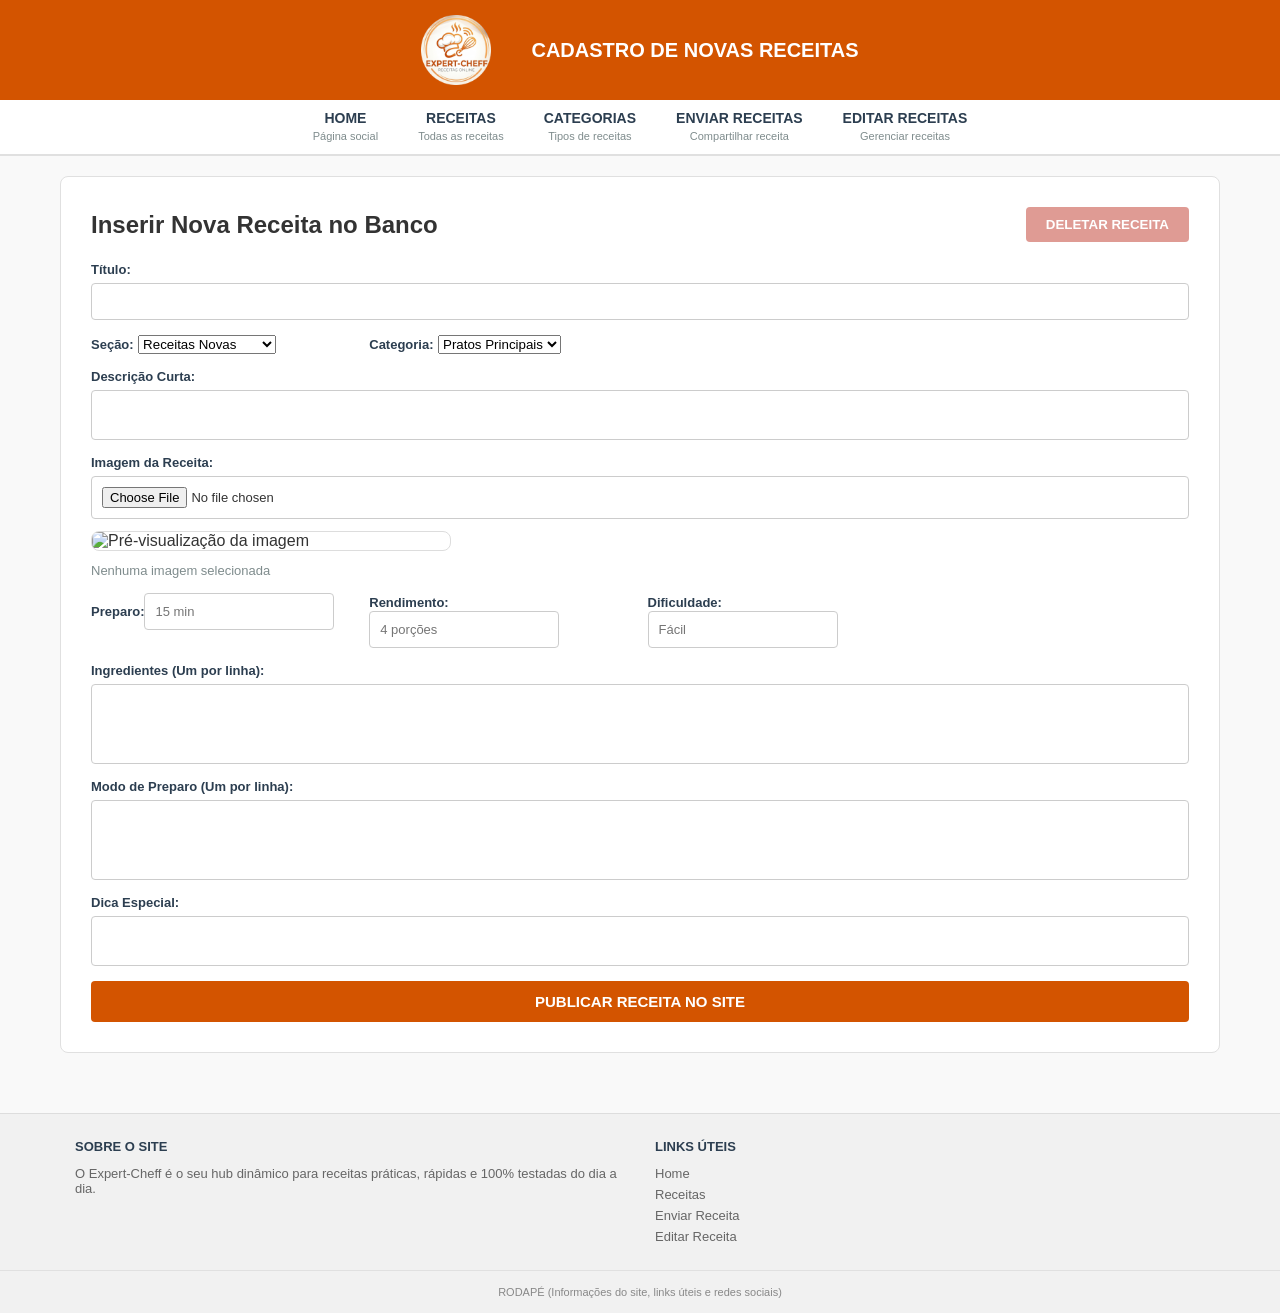
==== projeto/adicionar.html @ 6e1f81d6 "Add files via upload" ====
<!DOCTYPE html>
<html lang="pt-BR">
<head>
    <meta charset="UTF-8">
    <meta name="viewport" content="width=device-width, initial-scale=1.0">
    <title>Expert-Cheff | Criar Receita</title>
    <link rel="stylesheet" href="style.css">
    <link rel="icon" href="imagens/ico-expert-cheff.ico" type="image/x-icon">
</head>
<body>

    <header class="main-header">
        <div class="top-bar">
            <div class="logo-container">
                <a href="index.html"><img src="imagens/logoexpert.png" alt="Expert-Cheff Logo" class="site-logo"></a>
            </div>
            <div id="page-topbar-title" style="color: white; font-weight: bold; font-size: 20px;">CADASTRO DE NOVAS RECEITAS</div>
        </div>

        <nav class="nav-bar">
            <ul>
                <li><a href="index.html" id="nav-home"><strong>HOME</strong><span class="sub-link">Página social</span></a></li>
                <li><a href="index.html?view=todas" class="nav-cat-link" data-cat="TODAS"><strong>RECEITAS</strong><span class="sub-link">Todas as receitas</span></a></li>
                <li><a href="index.html?view=categorias" class="nav-cat-link" data-cat="CATEGORIAS"><strong>CATEGORIAS</strong><span class="sub-link">Tipos de receitas</span></a></li>

                <li><a href="adicionar.html"><strong>ENVIAR RECEITAS</strong><span class="sub-link">Compartilhar receita</span></a></li>
                <li><a href="editar.html"><strong>EDITAR RECEITAS</strong><span class="sub-link">Gerenciar receitas</span></a></li>
            </ul>
        </nav>
    </header>

    <main class="container">
        <section class="form-section">
            <div style="display: flex; justify-content: space-between; align-items: center; margin-bottom: 20px;">
                <h2 id="section-title">Inserir Nova Receita no Banco</h2>
                <button type="button" class="btn-delete" id="btn-delete" style="background:#c0392b; padding: 10px 20px; border: none; color: white; border-radius: 4px; cursor: pointer; font-weight: bold;">DELETAR RECEITA</button>
            </div>
            <form id="form-adicionar" class="recipe-form">
                <input type="hidden" id="form-id" value="">
                <input type="hidden" id="form-imagem-atual" value="">

                <div class="form-group">
                    <label>Título:</label>
                    <input type="text" id="form-titulo" required>
                </div>
                <div class="form-row">
                    <div>
                        <label>Seção:</label>
                        <select id="form-secao">
                            <option value="novas">Receitas Novas</option>
                            <option value="populares">Receitas Populares</option>
                        </select>
                    </div>
                    <div>
                        <label>Categoria:</label>
                        <select id="form-categoria">
                            <option value="PRATOS PRINCIPAIS">Pratos Principais</option>
                            <option value="SOBREMESAS">Sobremesas</option>
                            <option value="BEBIDAS">Bebidas</option>
                            <option value="LANCHES">Lanches</option>
                            <option value="SAUDÁVEIS">Saudáveis</option>
                        </select>
                    </div>
                </div>
                <div class="form-group">
                    <label>Descrição Curta:</label>
                    <textarea id="form-desc" required rows="2"></textarea>
                </div>
                <div class="form-group">
                    <label>Imagem da Receita:</label>
                    <input type="file" id="form-imagem" accept="image/*">
                    <div class="image-preview" id="image-preview">
                        <img id="preview-img" src="imagens/sem-foto.jpg" alt="Pré-visualização da imagem">
                        <span id="preview-text">Pré-visualização da imagem selecionada</span>
                    </div>
                </div>
                <div class="form-row">
                    <div><label>Preparo:</label><input type="text" id="form-preparo" placeholder="15 min" required></div>

                    <div><label>Rendimento:</label><input type="text" id="form-rendimento" placeholder="4 porções" required></div>
                    <div><label>Dificuldade:</label><input type="text" id="form-dificuldade" placeholder="Fácil" required></div>
                </div>
                <div class="form-group">
                    <label>Ingredientes (Um por linha):</label>
                    <textarea id="form-ingredientes" rows="4" required></textarea>
                </div>
                <div class="form-group">
                    <label>Modo de Preparo (Um por linha):</label>
                    <textarea id="form-preparo-passos" rows="4" required></textarea>
                </div>
                <div class="form-group">
                    <label>Dica Especial:</label>
                    <textarea id="form-dica" rows="2"></textarea>
                </div>
                <button type="submit" class="btn-submit" id="submit-button">PUBLICAR RECEITA NO SITE</button>
            </form>
        </section>
    </main>

    <footer class="main-footer">
        <div class="footer-container">
            <div class="footer-column">
                <h3>SOBRE O SITE</h3>
                <p>O Expert-Cheff é o seu hub dinâmico para receitas práticas, rápidas e 100% testadas do dia a dia.</p>
            </div>
            <div class="footer-column">
                <h3>LINKS ÚTEIS</h3>
                <ul>
                    <li><a href="index.html" class="reset-view">Home</a></li>
                    <li><a href="index.html?view=todas" class="nav-cat-link" data-cat="TODAS">Receitas</a></li>

                    <li><a href="adicionar.html">Enviar Receita</a></li>
                    <li><a href="editar.html">Editar Receita</a></li>
                </ul>
            </div>
        </div>
        <div class="footer-bottom">
            <p>RODAPÉ (Informações do site, links úteis e redes sociais)</p>
        </div>
    </footer>

    <script>
        const form = document.getElementById('form-adicionar');
        const submitButton = document.getElementById('submit-button');
        const pageTopbarTitle = document.getElementById('page-topbar-title');
        const sectionTitle = document.getElementById('section-title');
        const deleteButton = document.getElementById('btn-delete');
        const inputImagem = document.getElementById('form-imagem');
        const previewImg = document.getElementById('preview-img');
        const previewText = document.getElementById('preview-text');
        const inputImagemAtual = document.getElementById('form-imagem-atual');
        const inputId = document.getElementById('form-id');

        function atualizarPreviewImagem(file) {
            if (!file) {
                if (inputImagemAtual.value) {
                    previewImg.src = inputImagemAtual.value;
                    previewText.textContent = 'Imagem atual da receita';
                } else {
                    previewImg.src = 'imagens/sem-foto.jpg';
                    previewText.textContent = 'Nenhuma imagem selecionada';
                }
                return;
            }
            const reader = new FileReader();
            reader.onload = function(event) {
                previewImg.src = event.target.result;
                previewText.textContent = 'Pré-visualização da imagem selecionada';
            };
            reader.readAsDataURL(file);
        }

        inputImagem.addEventListener('change', () => {
            atualizarPreviewImagem(inputImagem.files[0]);
        });

        function getQueryParam(name) {
            const params = new URLSearchParams(window.location.search);
            return params.get(name);
        }
        function normalizarArrayOuObjeto(valor) {
            if (Array.isArray(valor)) return valor;
            if (valor && typeof valor === 'object') {
                const entries = Object.entries(valor);
                entries.sort((a, b) => {
                    const na = Number(a[0]);
                    const nb = Number(b[0]);
                    if (!Number.isNaN(na) && !Number.isNaN(nb)) return na - nb;
                    return String(a[0]).localeCompare(String(b[0]));
                });
                return entries.map(([, v]) => v).filter(v => v !== undefined && v !== null && String(v).trim() !== '');
            }
            if (typeof valor === 'string') {
                if (valor.includes('\n')) return valor.split('\n').map(s => s.trim()).filter(Boolean);
                if (valor.includes(',')) return valor.split(',').map(s => s.trim()).filter(Boolean);
                return [valor];
            }
            return [];
        }
        const autoExpandTextareas = document.querySelectorAll('#form-adicionar textarea');
        autoExpandTextareas.forEach((ta) => {
            const resize = () => {
                ta.style.height = 'auto';
                ta.style.height = ta.scrollHeight + 'px';
            };
            ta.addEventListener('input', resize);
            resize();
        });

        async function carregarReceitaParaEdicao(id) {
            try {
                const resposta = await fetch('receitas.json');
                const receitas = await resposta.json();
                const receita = receitas.find(r => Number(r.id) === Number(id));

                if (!receita) return;

                inputId.value = receita.id;
                document.getElementById('form-titulo').value = receita.titulo || '';
                document.getElementById('form-secao').value = receita.secao || 'novas';
                document.getElementById('form-categoria').value = receita.categoria || '';
                document.getElementById('form-desc').value = receita.desc || '';
                document.getElementById('form-preparo').value = receita.tempo_preparo || '';
                document.getElementById('form-rendimento').value = receita.rendimento || '';
                document.getElementById('form-dificuldade').value = receita.dificuldade || '';

                const ingredientes = normalizarArrayOuObjeto(receita.ingredientes);
                document.getElementById('form-ingredientes').value = ingredientes.join('\n');

                const passos = normalizarArrayOuObjeto(receita.modo_preparo);
                document.getElementById('form-preparo-passos').value = passos.join('\n');

                document.getElementById('form-dica').value = receita.dica_chef ?? '';

                inputImagemAtual.value = receita.imagem || '';
                atualizarPreviewImagem(null);

                form.querySelector('#form-imagem').required = false;
                submitButton.textContent = 'SALVAR ALTERAÇÕES DA RECEITA';
                pageTopbarTitle.textContent = 'EDITAR RECEITA NO BANCO';
                sectionTitle.innerText = 'Editar Receita no Banco';
                deleteButton.textContent = 'DELETAR RECEITA';
                deleteButton.disabled = false;
                deleteButton.style.opacity = '1';

                autoExpandTextareas.forEach((ta) => {
                    ta.style.height = 'auto';
                    ta.style.height = ta.scrollHeight + 'px';
                });
            } catch (erro) {
                console.error('Erro ao carregar receita para edição:', erro);
            }
        }

        const receitaId = getQueryParam('id');
        if (receitaId) {
            carregarReceitaParaEdicao(receitaId);
        } else {
            inputImagem.required = true;
            pageTopbarTitle.textContent = 'CADASTRO DE NOVAS RECEITAS';
            sectionTitle.innerText = 'Inserir Nova Receita no Banco';
            deleteButton.textContent = 'DELETAR RECEITA';
            deleteButton.style.opacity = '0.5';
            deleteButton.disabled = true;
        }

        atualizarPreviewImagem(null);

        deleteButton.addEventListener('click', async () => {
            if (!inputId.value) {
                alert('Nenhuma receita selecionada para deletar.');
                return;
            }
            if (!confirm('Deseja realmente excluir esta receita?')) return;

            const formData = new FormData();
            formData.append('action', 'delete');
            formData.append('id', inputId.value);

            try {
                const resposta = await fetch('receitas.php', {
                    method: 'POST',
                    body: formData
                });
                const resultado = await resposta.json();
                if (resultado.status === 'sucesso') {
                    alert('Receita deletada com sucesso!');
                    window.location.href = 'index.html';
                } else {
                    alert('Erro ao excluir receita.');
                }
            } catch (erro) {
                console.error(erro);
                alert('Erro ao excluir receita.');
            }
        });

        form.addEventListener('submit', async function(e) {
            e.preventDefault();

            const formData = new FormData();
            formData.append('titulo', document.getElementById('form-titulo').value);
            formData.append('secao', document.getElementById('form-secao').value);
            formData.append('categoria', document.getElementById('form-categoria').value);
            formData.append('desc', document.getElementById('form-desc').value);
            formData.append('tempo_preparo', document.getElementById('form-preparo').value);
            formData.append('rendimento', document.getElementById('form-rendimento').value);
            formData.append('dificuldade', document.getElementById('form-dificuldade').value);
            formData.append('ingredientes', document.getElementById('form-ingredientes').value);
            formData.append('modo_preparo', document.getElementById('form-preparo-passos').value);
            formData.append('dica_chef', document.getElementById('form-dica').value);
            formData.append('calorias', '350 kcal');
            formData.append('proteinas', '12g');
            formData.append('carboidratos', '40g');
            formData.append('gorduras', '10g');

            const idValue = inputId.value;
            if (idValue) {
                formData.append('id', idValue);
                formData.append('imagem_atual', inputImagemAtual.value);
            }

            if (inputImagem.files[0]) {
                formData.append('imagem', inputImagem.files[0]);
            }

            try {
                const resposta = await fetch('receitas.php', {
                    method: 'POST',
                    body: formData
                });

                const resultado = await resposta.json();

                if (resultado.status === 'sucesso') {
                    alert(idValue ? 'Receita atualizada com sucesso!' : 'Receita cadastrada com sucesso!');
                    window.location.href = 'index.html';
                } else {
                    alert('Erro ao salvar receita.');
                }
            } catch (erro) {
                console.error(erro);
                alert('Erro ao enviar receita.');
            }
        });
    </script>
</body>
</html>
---- projeto/style.css ----
* {
    margin: 0;
    padding: 0;
    box-sizing: border-box;
    font-family: Arial, sans-serif;
}

html, body {
    height: 100%;
}

body {
    background-color: #f9f9f9;
    color: #333;
    min-height: 100vh;
    display: flex;
    flex-direction: column;
}

main {
    flex: 1;
}

.container {
    max-width: 1200px;
    margin: 0 auto;
    padding: 20px;
}

a {
    text-decoration: none;
    color: inherit;
}

.top-bar {
    background-color: #d35400;
    display: flex;
    justify-content: center;
    align-items: center;
    padding: 15px 5%;
    gap: 40px;
}

.logo-container {
    flex-shrink: 0;
}

.logo-container .site-logo {
    max-height: 70px;
    display: block;
}

.search-form {
    display: flex;
    flex-shrink: 0;
    max-width: 500px;
}

.search-form input {
    flex: 1;
    padding: 12px;
    border: 1px solid #ccc;
    border-radius: 4px 0 0 4px;
    font-size: 15px;
    outline: none;
}

.search-form button {
    padding: 12px 24px;
    background-color: #2c3e50;
    color: #fff;
    border: none;
    border-radius: 0 4px 4px 0;
    cursor: pointer;
    font-weight: bold;
}

.search-form button:hover {
    background-color: #34495e;
}

.nav-bar {
    background-color: #ffffff;
    border-bottom: 2px solid #e0e0e0;
}

.nav-bar ul {
    display: flex;
    justify-content: center;
    list-style: none;
    padding: 10px 0;
}

.nav-bar li {
    margin: 0 20px;
    text-align: center;
}

.nav-bar a strong {
    display: block;
    color: #2c3e50;
    font-size: 14px;
}

.nav-bar .sub-link {
    font-size: 11px;
    color: #7f8c8d;
}

#sec-novas .grid-container,
#categorias-repository,
#sec-populares .grid-container,
#bloco-destaque .grid-container {
    width: 100%;
    max-width: 1200px;
    margin-left: auto;
    margin-right: auto;
}


.section-title {
    text-align: center;
    margin-bottom: 20px;
}

.section-title h2 {
    color: #2c3e50;
    font-size: 22px;
}

.section-title p {
    font-size: 13px;
    color: #7f8c8d;
}

#sec-populares .section-title h2 {
    font-size: 24px;
}

#sec-populares .section-title p {
    font-size: 14px;
}

#sec-populares .recipe-card-content h3 {
    font-size: 19px;
}

.featured-section {
    background-color: #eaeaea;
    border: 1px solid #ccc;
    border-radius: 8px;
    padding: 35px;
    text-align: center;
    margin-bottom: 35px;
}

.btn-featured {
    display: inline-block;
    margin-top: 15px;
    padding: 10px 20px;
    background-color: #d35400;
    color: #fff;
    border-radius: 4px;
    font-weight: bold;
}

.grid-container {
    display: grid;
    grid-template-columns: repeat(auto-fit, minmax(250px, 1fr));
    gap: 20px;
    margin-top: 25px;
    margin-bottom: 35px;
}

.categoria-grid {
    display: grid;
    gap: 20px;
    grid-template-columns: repeat(4, minmax(230px, 1fr));
    justify-items: center;
}

.categoria-grid .recipe-card {
    width: 100%;
    max-width: 280px;
}

.vermais-card {
    display: flex;
    justify-content: center;
    align-items: center;
    min-height: 260px;
}

.vermais-card-content {
    padding: 25px 15px;
    text-align: center;
    width: 100%;
}

.vermais-card .vermais-link {
    display: inline-flex;
    flex-direction: column;
    align-items: center;
    justify-content: center;
    color: #d35400;
    text-decoration: none;
}

.vermais-card .vermais-label {
    display: block;
    font-size: 16px;
    font-weight: bold;
    margin-bottom: 8px;
}

.vermais-card small {
    color: #d35400;
    text-transform: uppercase;
    letter-spacing: 0.03em;
}

@media (max-width: 1024px) {
    .grid-container {
        grid-template-columns: repeat(auto-fit, minmax(220px, 1fr));
    }
    .categoria-grid {
        grid-template-columns: repeat(auto-fit, minmax(220px, 220px));
    }
}

.recipe-card {
    background: #fff;
    border: 1px solid #ddd;
    border-radius: 8px;
    overflow: hidden;
    display: flex;
    flex-direction: column;
    cursor: pointer;
    transition: all 0.3s ease;
    box-shadow: 0 2px 5px rgba(0, 0, 0, .05);
}

.recipe-card:hover {
    transform: translateY(-5px);
    box-shadow: 0 8px 20px rgba(0, 0, 0, .15);
}

.recipe-card-img {
    width: 100%;
    height: 220px;
    overflow: hidden;
}

.recipe-card-img img {
    width: 100%;
    height: 100%;
    object-fit: cover;
    transition: transform .4s ease;
}

.recipe-card:hover .recipe-card-img img {
    transform: scale(1.08);
}

.recipe-card-content {
    padding: 18px;
    display: flex;
    flex-direction: column;
    flex-grow: 1;
}

.recipe-card-content h3 {
    color: #2c3e50;
    font-size: 18px;
    margin-bottom: 10px;
}

.recipe-card-content p {
    color: #666;
    font-size: 14px;
    line-height: 1.5;
    display: -webkit-box;
    -webkit-line-clamp: 3;
    -webkit-box-orient: vertical;
    overflow: hidden;
    margin-bottom: 15px;
}

.recipe-card-content span {
    color: #d35400;
    font-weight: bold;
    margin-top: auto;
    transition: color 0.3s;
}

#sec-novas .recipe-card,
#sec-populares .recipe-card,
#bloco-destaque .recipe-card,
#categorias-repository .recipe-card {
    width: 100%;
    max-width: 280px;
    justify-self: center;
}

.categories-grid {
    display: grid;
    grid-template-columns: repeat(5, 1fr);
    gap: 15px;
    margin-bottom: 35px;
}

.category-card {
    background-color: #fff;
    border: 1px solid #ddd;
    border-radius: 6px;
    padding: 20px 10px;
    text-align: center;
    cursor: pointer;
    transition: transform 0.2s, border-color 0.2s;
}

.category-card:hover {
    transform: translateY(-2px);
    border-color: #d35400;
}

.category-card strong {
    display: block;
    font-size: 13px;
    color: #2c3e50;
}

.category-card span {
    font-size: 11px;
    color: #7f8c8d;
}

.breadcrumb {
    font-size: 14px;
    margin-bottom: 20px;
    color: #7f8c8d;
}

.breadcrumb .active {
    color: #333;
    font-weight: bold;
}

.recipe-detail-header {
    display: grid;
    grid-template-columns: 420px 1fr;
    gap: 40px;
    background: #fff;
    padding: 25px;
    border-radius: 8px;
    border: 1px solid #e0e0e0;
    margin-bottom: 30px;
}

.recipe-main-image {
    position: relative;
}

.recipe-main-image img {
    width: 100%;
    height: 320px;
    object-fit: cover;
    border-radius: 6px;
}

.favorite-heart {
    position: absolute;
    top: 15px;
    right: 15px;
    background: #fff;
    color: #e74c3c;
    width: 35px;
    height: 35px;
    border-radius: 50%;
    display: flex;
    align-items: center;
    justify-content: center;
    cursor: pointer;
    box-shadow: 0 2px 4px rgba(0, 0, 0, 0.1);
}

.category-badge {
    display: inline-block;
    background: #fff3eb;
    color: #d35400;
    padding: 4px 10px;
    border-radius: 4px;
    font-size: 11px;
    font-weight: bold;
    border: 1px solid #f39c12;
    margin-bottom: 12px;
}

.recipe-main-info h1 {
    font-size: 26px;
    color: #2c3e50;
    margin-bottom: 12px;
}

.recipe-summary-desc {
    font-size: 14px;
    color: #555;
    line-height: 1.5;
    margin-bottom: 20px;
}

.rating-container {
    display: flex;
    align-items: center;
    gap: 10px;
    margin-bottom: 25px;
}

.rating-container .rating-text {
    color: #7f8c8d;
    font-size: 13px;
}

.stars {
    display: flex;
    gap: 4px;
}

.stars span {
    font-size: 28px;
    color: #ccc;
    cursor: pointer;
    transition: .2s;
}

.stars span:hover {
    transform: scale(1.15);
}

.stars span.active {
    color: #f1c40f !important;
}

.technical-info-grid {
    display: grid;
    grid-template-columns: repeat(4, 1fr);
    gap: 12px;
}

.tech-box {
    background: #fafafa;
    border: 1px solid #e0e0e0;
    border-radius: 6px;
    padding: 12px 5px;
    text-align: center;
}

.tech-icon {
    display: block;
    font-size: 20px;
    margin-bottom: 3px;
}

.tech-box small {
    display: block;
    color: #7f8c8d;
    font-size: 11px;
}

.tech-box strong {
    color: #333;
    font-size: 13px;
}

.recipe-instructions-layout {
    display: grid;
    grid-template-columns: 1fr 1.4fr;
    gap: 30px;
}

.instruction-box {
    background: #fff;
    border: 1px solid #e0e0e0;
    border-radius: 8px;
    padding: 25px;
}

.instruction-box h2 {
    font-size: 16px;
    color: #2c3e50;
    border-bottom: 2px solid #f39c12;
    padding-bottom: 8px;
    margin-bottom: 15px;
}

.ingredients-list {
    list-style: none;
}

.ingredients-list li {
    padding: 8px 0;
    border-bottom: 1px solid #f9f9f9;
    font-size: 13px;
}

.ingredients-list li::before {
    content: "• ";
    color: #d35400;
    font-weight: bold;
}

.steps-list {
    padding-left: 20px;
}

.steps-list li {
    margin-bottom: 12px;
    font-size: 13px;
    line-height: 1.5;
    color: #444;
}

.chef-tip-box {
    background: #fff3eb;
    border-radius: 6px;
    padding: 15px;
    margin-top: 20px;
    border-left: 4px solid #d35400;
    font-size: 13px;
}

.chef-tip-box h3 {
    color: #d35400;
    margin-bottom: 5px;
    font-size: 14px;
}

.nutrition-box {
    background: #fff3eb;
    border-radius: 6px;
    padding: 12px 20px;
    margin-top: 20px;
}

.nutrition-box h4 {
    font-size: 12px;
    color: #d35400;
    margin-bottom: 8px;
}

.nutrition-grid {
    display: flex;
    justify-content: space-between;
    font-size: 12px;
    color: #555;
}

.form-section {
    background: #fff;
    border: 1px solid #e0e0e0;
    padding: 30px;
    border-radius: 8px;
}

.form-group {
    margin-bottom: 15px;
    display: flex;
    flex-direction: column;
}

.form-group label, 
.form-row label {
    font-size: 13px;
    font-weight: bold;
    margin-bottom: 6px;
    color: #2c3e50;
}

.form-group input, 
.form-group textarea, 
.form-group select, 
.form-row input {
    padding: 10px;
    border: 1px solid #ccc;
    border-radius: 4px;
    font-size: 13px;
    outline: none;
}

.form-group textarea {
    resize: none;
    overflow: hidden;
}


.image-preview {
    margin-top: 12px;
    display: grid;
    gap: 12px;
}

.image-preview img {
    width: 100%;
    max-width: 360px;
    border-radius: 8px;
    border: 1px solid #ddd;
    object-fit: cover;
}

.image-preview span {
    font-size: 13px;
    color: #7f8c8d;
}

.form-row {
    display: grid;
    grid-template-columns: repeat(4, 1fr);
    gap: 15px;
    margin-bottom: 15px;
}

.btn-submit {
    background: #d35400;
    color: #fff;
    font-weight: bold;
    border: none;
    padding: 12px;
    width: 100%;
    border-radius: 4px;
    cursor: pointer;
    font-size: 15px;
}

.main-footer {
    background-color: #f1f1f1;
    border-top: 1px solid #ddd;
    padding-top: 25px;
    margin-top: 40px;
}

.footer-container {
    max-width: 1200px;
    margin: 0 auto;
    display: flex;
    justify-content: space-between;
    padding: 0 20px;
}

.footer-column {
    flex: 1;
    margin: 0 15px;
    font-size: 13px;
    color: #666;
}

.footer-column h3 {
    font-size: 13px;
    color: #2c3e50;
    margin-bottom: 12px;
}

.footer-column ul {
    list-style: none;
}

.footer-column ul li {
    margin-bottom: 6px;
}

.social-icons {
    display: flex;
    gap: 8px;
    margin-top: 8px;
}

.icon-placeholder {
    width: 30px;
    height: 30px;
    background-color: #ddd;
    border-radius: 4px;
    display: flex;
    align-items: center;
    justify-content: center;
    font-size: 10px;
    font-weight: bold;
}

.footer-bottom {
    text-align: center;
    padding: 15px;
    margin-top: 20px;
    border-top: 1px solid #e0e0e0;
    font-size: 11px;
    color: #888;
}

@media (max-width: 900px) {
    .top-bar {
        flex-direction: column;
        gap: 15px;
        text-align: center;
    }

    .search-form {
        width: 100%;
    }

    .grid-container {
        grid-template-columns: repeat(2, 1fr);
    }

    .categories-grid {
        grid-template-columns: repeat(2, 1fr);
    }

    .recipe-detail-header {
        grid-template-columns: 1fr;
    }

    .recipe-instructions-layout {
        grid-template-columns: 1fr;
    }

    .form-row {
        grid-template-columns: repeat(2, 1fr);
    }

    .footer-container {
        flex-direction: column;
        gap: 20px;
    }
}

@media (max-width: 600px) {
    .grid-container {
        grid-template-columns: 1fr;
    }

    .categories-grid {
        grid-template-columns: 1fr;
    }

    .technical-info-grid {
        grid-template-columns: repeat(2, 1fr);
    }

    .form-row {
        grid-template-columns: 1fr;
    }
}
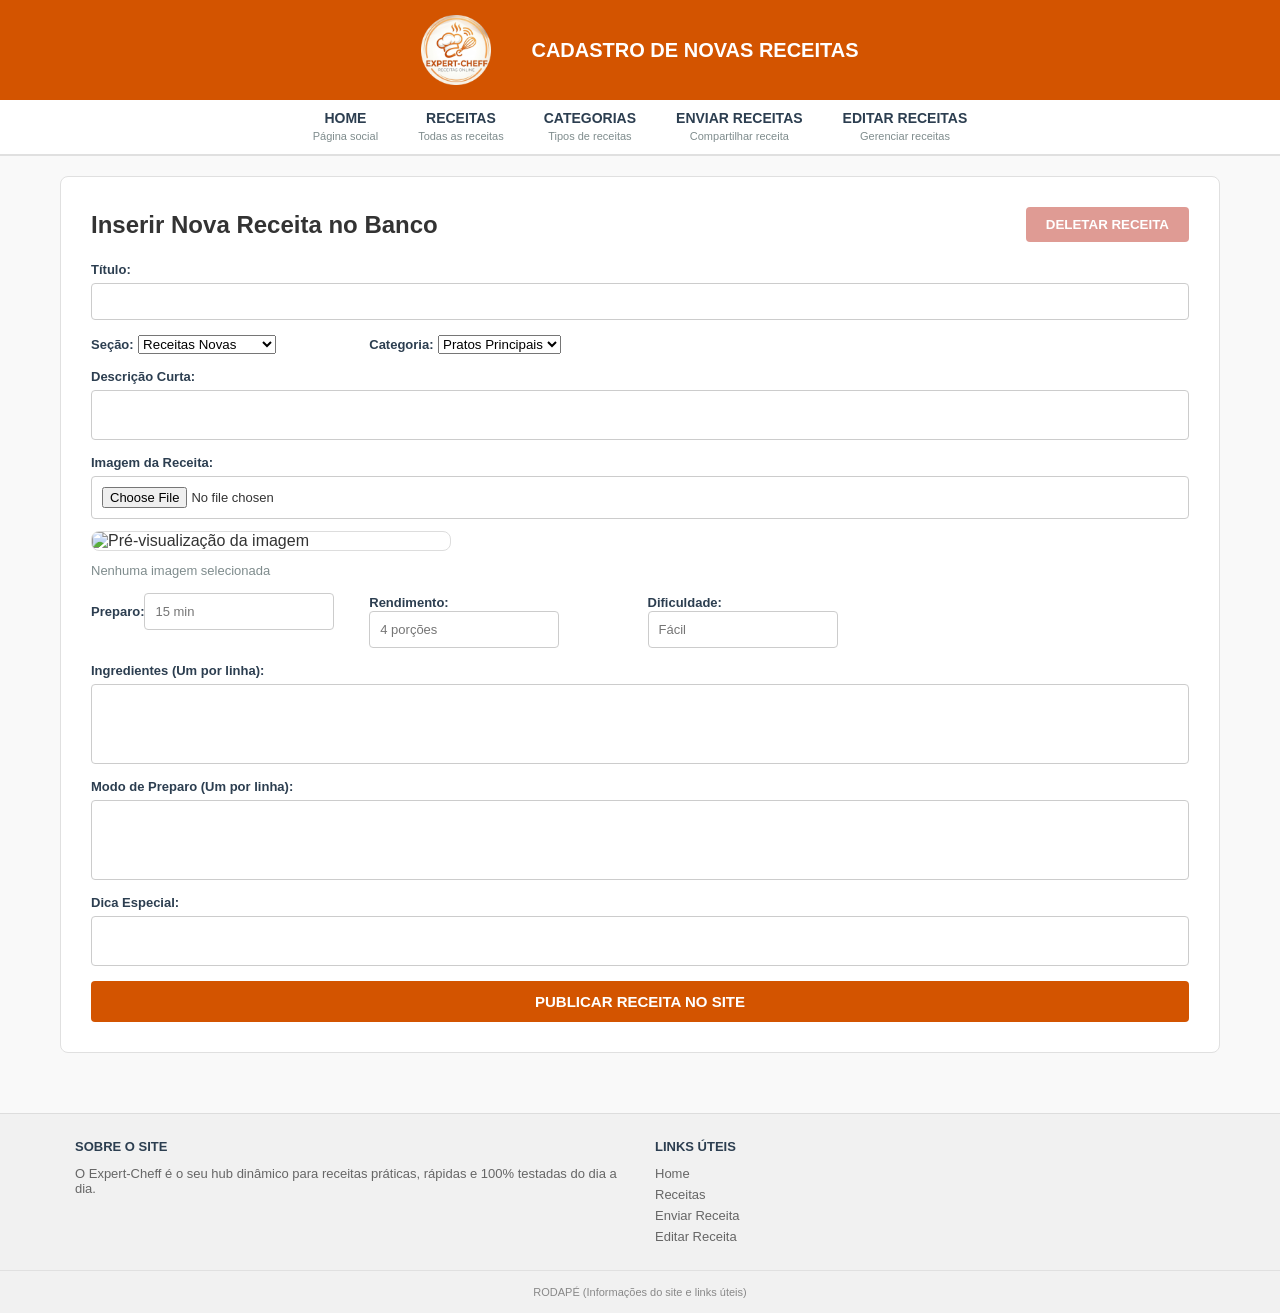
==== commit 303ee8c0: "Update adicionar.html" ====
--- a/projeto/adicionar.html
+++ b/projeto/adicionar.html
@@ -115,7 +115,7 @@
             </div>
         </div>
         <div class="footer-bottom">
-            <p>RODAPÉ (Informações do site, links úteis e redes sociais)</p>
+            <p>RODAPÉ (Informações do site e links úteis)</p>
         </div>
     </footer>
 
